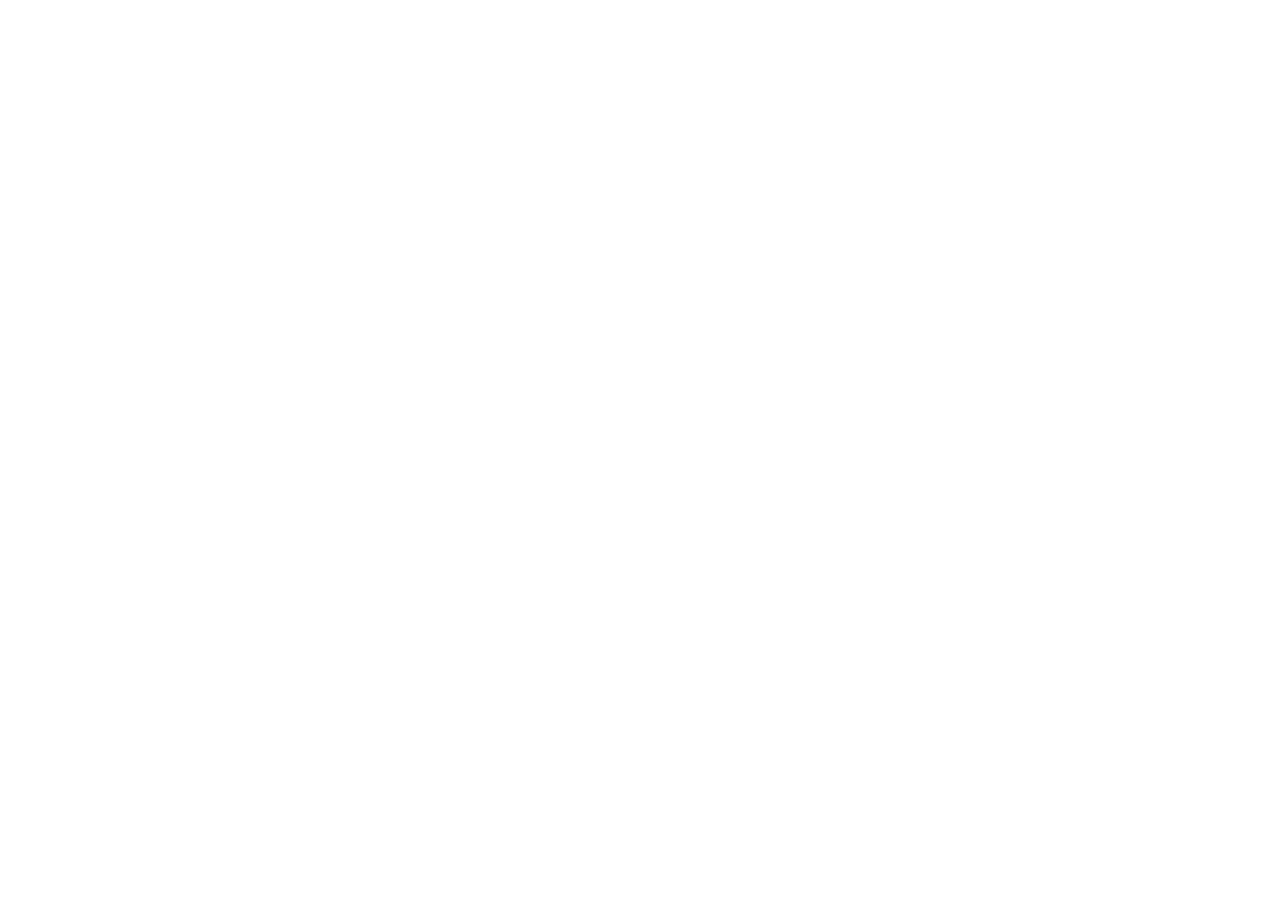
==== example 2/index.html @ b6bddcc4 "created html file in folder example 2" ====
<!DOCTYPE html>
<html lang="en">
<head>
    <meta charset="UTF-8">
    <meta name="viewport" content="width=device-width, initial-scale=1.0">
    <title>Document</title>
</head>
<body>
    
</body>
</html>
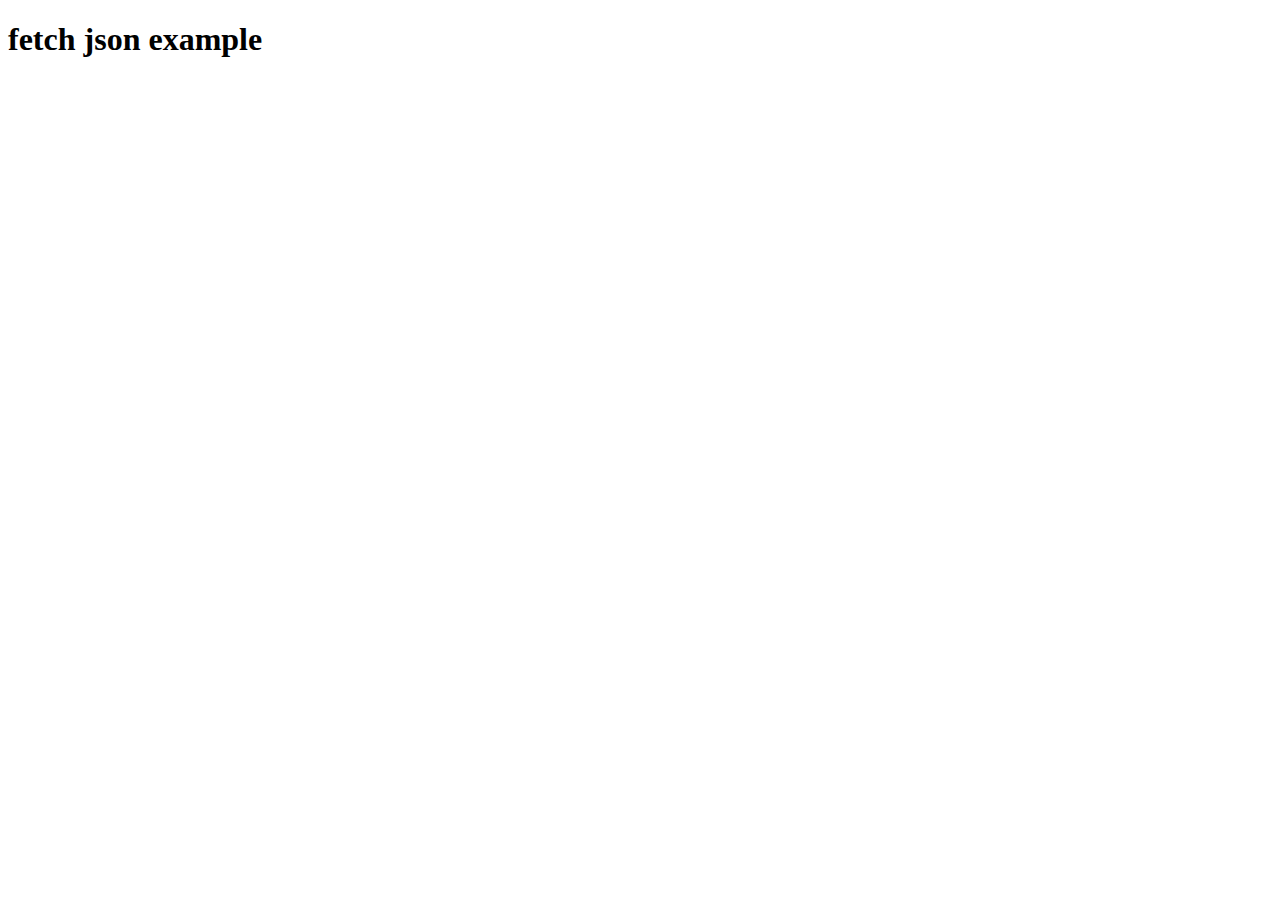
==== commit f03642bd: "created html file in folder example 2" ====
--- a/example 2/index.html
+++ b/example 2/index.html
@@ -3,9 +3,10 @@
 <head>
     <meta charset="UTF-8">
     <meta name="viewport" content="width=device-width, initial-scale=1.0">
-    <title>Document</title>
+    <title>fetch json example mdn</title>
 </head>
 <body>
-    
+    <h1>fetch json example</h1>
+    <ul></ul>
 </body>
-</html>+</html>
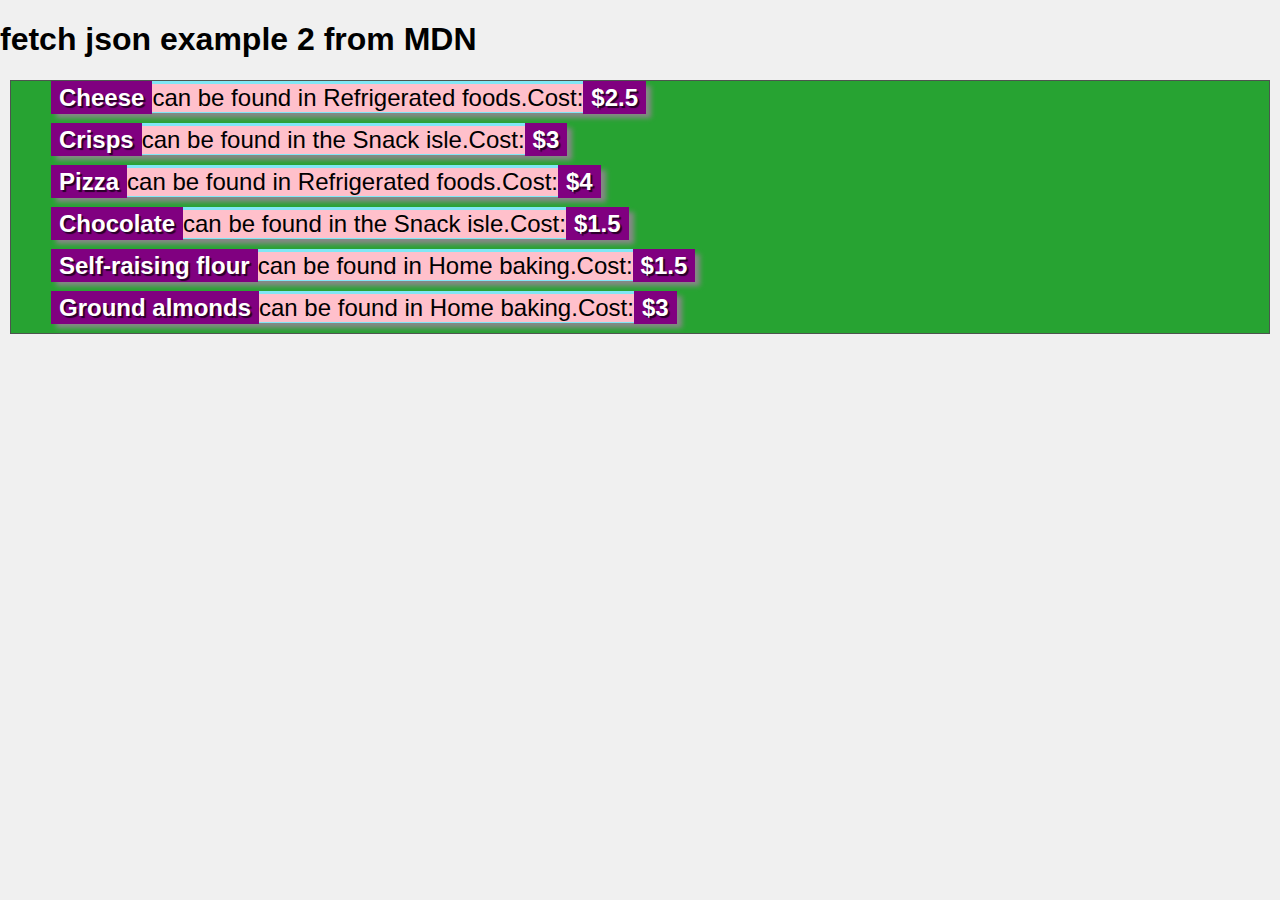
==== commit 8148c654: "Created html file with two tags only h1 and ul tag" ====
--- a/example 2/index.html
+++ b/example 2/index.html
@@ -4,9 +4,11 @@
     <meta charset="UTF-8">
     <meta name="viewport" content="width=device-width, initial-scale=1.0">
     <title>fetch json example mdn</title>
+    <link rel="stylesheet" href="index.css">
 </head>
 <body>
-    <h1>fetch json example</h1>
+    <h1>fetch json example 2 from MDN</h1>
     <ul></ul>
+    <script src="index.js"></script>
 </body>
 </html>
--- a/example 2/index.css
+++ b/example 2/index.css
@@ -0,0 +1,31 @@
+body{
+    background-color: #f0f0f0;
+    font-family: Arial, sans-serif;
+    margin: 0;
+    padding: 0;
+}
+ul{
+    display: flex;
+    flex-flow: column;
+    border: 1px solid #4c554e;
+    background-color: rgb(39, 163, 50);
+    list-style-type: none;
+    margin: 20px 10px 0 10px;
+    align-items: flex-start;
+}
+ li{
+    margin-bottom: 10px;
+    border-bottom: 1px solid #80e7f5;
+    background-color: pink;
+    font-size:150%;
+    border-top: 3px solid #80e7f5;
+    box-shadow: 5px 5px 5px #888888;
+}
+strong {
+    background-color: purple;
+    color: white;
+    padding: 0 8px;
+    border-top: 3px solid purple;
+    border-bottom: 3px solid purple;
+    text-shadow: 2px 2px 1px rgba(0, 0, 0, 0.7);
+  }